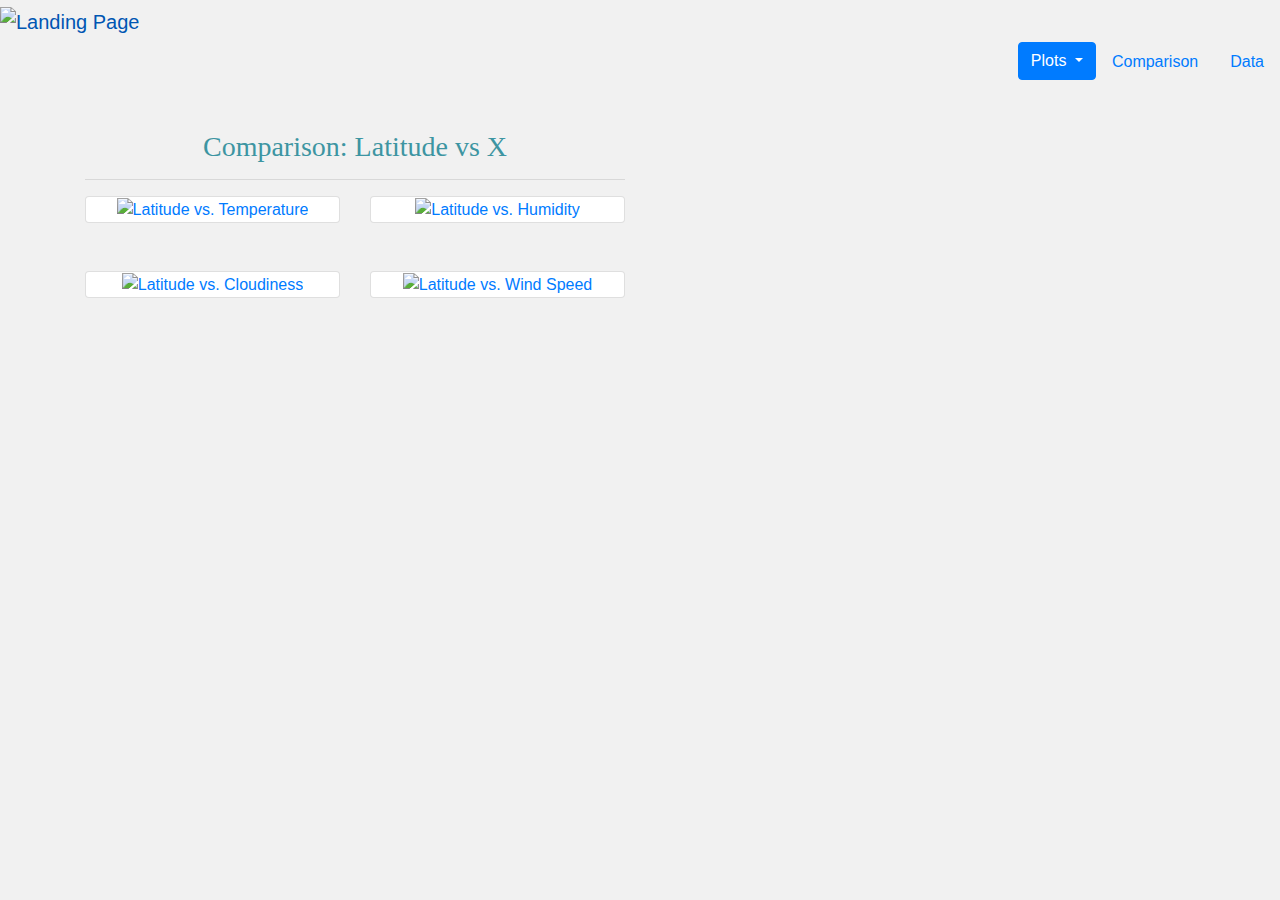
==== comparison.html @ 2993c050 "Adding challenge files" ====
<!DOCTYPE html>
<html lang="en">
<head>
    <meta charset="UTF-8">
    <meta http-equiv="X-UA-Compatible" content="IE=edge">
    <meta name="viewport" content="width=device-width, initial-scale=1.0">
    <title>Web Design Challenge</title>
    <link rel="stylesheet" href="https://stackpath.bootstrapcdn.com/bootstrap/4.3.1/css/bootstrap.min.css" integrity="sha384-ggOyR0iXCbMQv3Xipma34MD+dH/1fQ784/j6cY/iJTQUOhcWr7x9JvoRxT2MZw1T" crossorigin="anonymous">
    <link rel="stylesheet" href="assets/css/style.css">
</head>
<body>
    <!-- Code below is fore the nav bar -->
    <a class="navbar-brand" href="index.html">
        <img src="/Users/hamdouna/Desktop/Bootcamp/Week_11/Web-Design-Challenge/assets/images/Home.png" alt="Landing Page" width="130" height="40">
      </a>
      <ul class="nav justify-content-end">
        <li class="nav-item dropdown">

          <div class="dropdown">
            <button type="button" class="btn btn-primary dropdown-toggle" data-toggle="dropdown">
             Plots
            </button>
            <div class="dropdown-menu">
              <a class="dropdown-item" href="visualisations/Latitude vs Temperature.html">Max Temperature</a>
              <a class="dropdown-item" href="visualisations/Latitude vs Humidity.html">Humidity</a>
              <a class="dropdown-item" href="visualisations/Latitude vs Cloudiness.html">Cloudiness</a>
              <a class="dropdown-item" href="visualisations/Latitude vs Wind Speed.html">Wind Speed</a>
            </div>
          </div>
  
        <li class="nav-item">
          <a class="nav-link" href="comparison.html">Comparison</a>
        </li>
        <li class="nav-item">
          <a class="nav-link" href="data.html">Data</a>
        </li>
    </ul>
      <br>
      <br>
        <!-- Creates the Overall Grid -->
        <div class="container" style="text-align: center">

            <!-- Row 1 -->
        <div class="row">
            <div class="col-md-6">
                <h3>Comparison: Latitude vs X</h3>
                <hr>
                <div class="row row-cols-1 row-cols-md-2 g-4">
                    <div class="col">
                        <div class="card">
                        <a href="visualisations/Latitude vs Temperature.html"><img src="/Users/hamdouna/Desktop/Bootcamp/Week_11/Web-Design-Challenge/assets/images/Latitude vs. Temperature.png" alt="Latitude vs. Temperature" width="250" height="180">
                        </a>
                        </div>
                    </div>
                    <div class="col">
                      <div class="card">
                        <a href="visualisations/Latitude vs Humidity.html"><img src="/Users/hamdouna/Desktop/Bootcamp/Week_11/Web-Design-Challenge/assets/images/Latitude vs. Humidity.png" alt="Latitude vs. Humidity" width="250" height="180">
                        </a>
                        </div>
                      <br>
                      <br>
                    </div>
                </div>
            </div>
        </div>
        <div class="row">
            <div class="col-sm-6">
                <div class="row row-cols-1 row-cols-md-2 g-4">
                    <div class="col">
                      <div class="card">
                        <a href="visualisations/Latitude vs Cloudiness.html"><img src="/Users/hamdouna/Desktop/Bootcamp/Week_11/Web-Design-Challenge/assets/images/Latitude vs. Cloudiness.png" alt="Latitude vs. Cloudiness" width="250" height="180">
                        </a>
                        </div>
                    </div>
                    <div class="col">
                      <div class="card">
                        <a href="visualisations/Latitude vs Wind Speed.html"><img src="/Users/hamdouna/Desktop/Bootcamp/Week_11/Web-Design-Challenge/assets/images/Latitude vs. Wind Speed.png" alt="Latitude vs. Wind Speed" width="250" height="180">
                        </a>
                        </div>
                    </div>
                  </div>
            </div>

        </div>
    </div>
        <!-- Bootstrap core JavaScript -->
        <script src="https://code.jquery.com/jquery-3.3.1.slim.min.js"
        integrity="sha384-q8i/X+965DzO0rT7abK41JStQIAqVgRVzpbzo5smXKp4YfRvH+8abtTE1Pi6jizo"
        crossorigin="anonymous"></script>
    <script src="https://cdnjs.cloudflare.com/ajax/libs/popper.js/1.14.7/umd/popper.min.js"
        integrity="sha384-UO2eT0CpHqdSJQ6hJty5KVphtPhzWj9WO1clHTMGa3JDZwrnQq4sF86dIHNDz0W1"
        crossorigin="anonymous"></script>
    <script src="https://stackpath.bootstrapcdn.com/bootstrap/4.3.1/js/bootstrap.min.js"
        integrity="sha384-JjSmVgyd0p3pXB1rRibZUAYoIIy6OrQ6VrjIEaFf/nJGzIxFDsf4x0xIM+B07jRM"
        crossorigin="anonymous"></script>
</body>
</html>
---- assets/css/style.css ----
body {background-color: rgb(241, 241, 241);}

h2 {
  color: rgb(61, 149, 162);
  font-family: 'Times New Roman', Times, serif;
}

h3 {
  color:rgb(61, 149, 162);
  font-family: 'Times New Roman', Times, serif;
}

.container {
  margin-left: auto;
  margin-right: auto;
}

table {
  align-self: center;
  align-content: center;
  align-items: center;
  margin-left: auto;
  margin-right: auto;
  border-collapse: collapse;
  box-shadow: 20px 20 px 20 px 5 px 
  rgb(178, 174, 174);
  text-align: left;
}
  
th {
    background-color: rgb(178, 174, 174);
    padding: 0.75rem 2rem;
    text-transform:uppercase;
    letter-spacing:0.1rem;
    font-size: 0.7rem;
    font-weight:900;
}

td {
  padding: 1rem 1rem;

}

tr:nth-child(even){
  background-color: rgb(220, 231, 238);
}
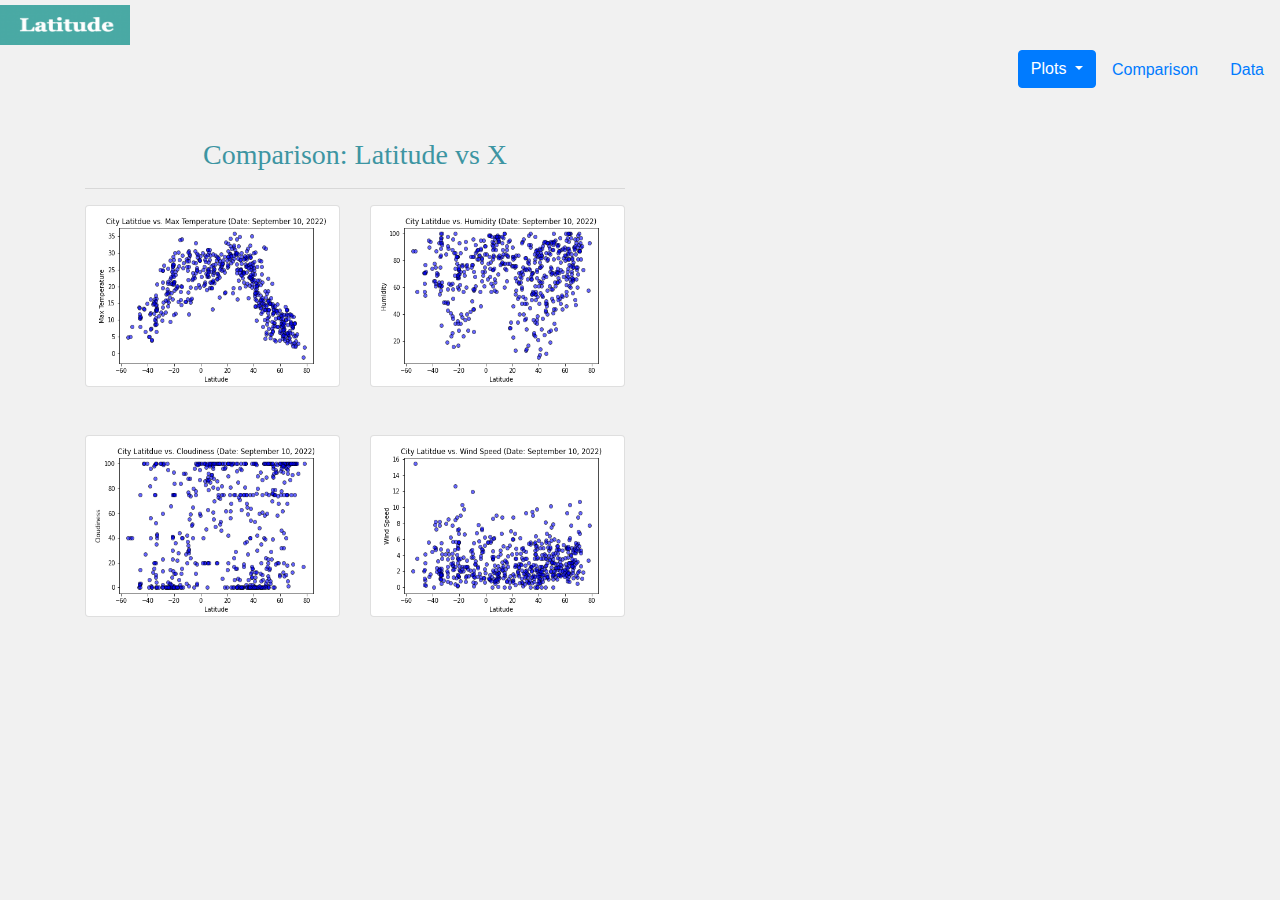
==== commit 397079b8: "Adding assignment files" ====
--- a/comparison.html
+++ b/comparison.html
@@ -11,7 +11,7 @@
 <body>
     <!-- Code below is fore the nav bar -->
     <a class="navbar-brand" href="index.html">
-        <img src="/Users/hamdouna/Desktop/Bootcamp/Week_11/Web-Design-Challenge/assets/images/Home.png" alt="Landing Page" width="130" height="40">
+        <img src="assets/images/Home.png" alt="Landing Page" width="130" height="40">
       </a>
       <ul class="nav justify-content-end">
         <li class="nav-item dropdown">
@@ -48,13 +48,13 @@
                 <div class="row row-cols-1 row-cols-md-2 g-4">
                     <div class="col">
                         <div class="card">
-                        <a href="visualisations/Latitude vs Temperature.html"><img src="/Users/hamdouna/Desktop/Bootcamp/Week_11/Web-Design-Challenge/assets/images/Latitude vs. Temperature.png" alt="Latitude vs. Temperature" width="250" height="180">
+                        <a href="visualisations/Latitude vs Temperature.html"><img src="assets/images/Latitude vs. Temperature.png" alt="Latitude vs. Temperature" width="250" height="180">
                         </a>
                         </div>
                     </div>
                     <div class="col">
                       <div class="card">
-                        <a href="visualisations/Latitude vs Humidity.html"><img src="/Users/hamdouna/Desktop/Bootcamp/Week_11/Web-Design-Challenge/assets/images/Latitude vs. Humidity.png" alt="Latitude vs. Humidity" width="250" height="180">
+                        <a href="visualisations/Latitude vs Humidity.html"><img src="assets/images/Latitude vs. Humidity.png" alt="Latitude vs. Humidity" width="250" height="180">
                         </a>
                         </div>
                       <br>
@@ -68,13 +68,13 @@
                 <div class="row row-cols-1 row-cols-md-2 g-4">
                     <div class="col">
                       <div class="card">
-                        <a href="visualisations/Latitude vs Cloudiness.html"><img src="/Users/hamdouna/Desktop/Bootcamp/Week_11/Web-Design-Challenge/assets/images/Latitude vs. Cloudiness.png" alt="Latitude vs. Cloudiness" width="250" height="180">
+                        <a href="visualisations/Latitude vs Cloudiness.html"><img src="assets/images/Latitude vs. Cloudiness.png" alt="Latitude vs. Cloudiness" width="250" height="180">
                         </a>
                         </div>
                     </div>
                     <div class="col">
                       <div class="card">
-                        <a href="visualisations/Latitude vs Wind Speed.html"><img src="/Users/hamdouna/Desktop/Bootcamp/Week_11/Web-Design-Challenge/assets/images/Latitude vs. Wind Speed.png" alt="Latitude vs. Wind Speed" width="250" height="180">
+                        <a href="visualisations/Latitude vs Wind Speed.html"><img src="assets/images/Latitude vs. Wind Speed.png" alt="Latitude vs. Wind Speed" width="250" height="180">
                         </a>
                         </div>
                     </div>
